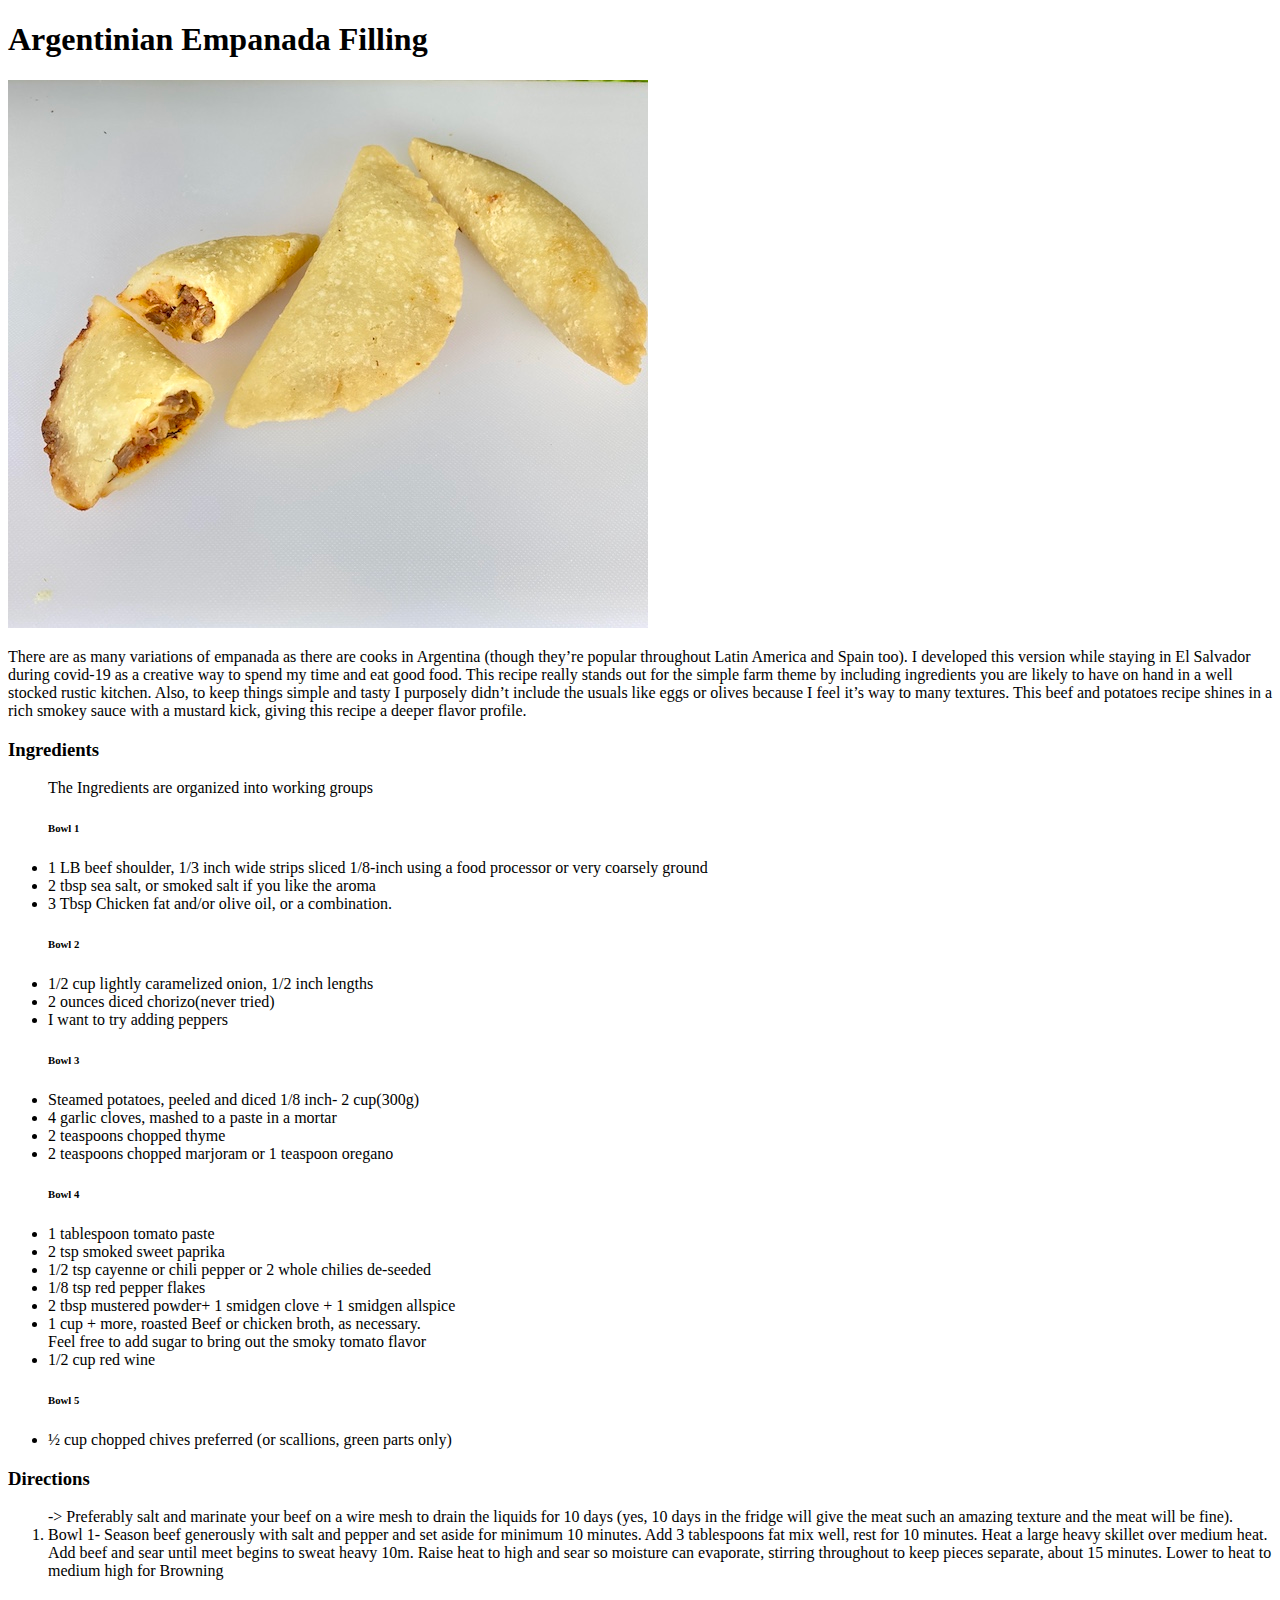
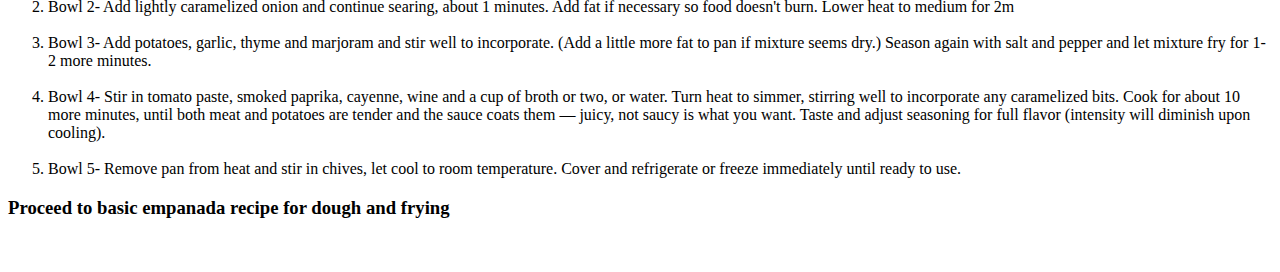
==== recipes/beefEmpanada.html @ d0727881 "This the first TOP homework." ====
<!DOCTYPE html>
<html lang="en">

<head>
    <meta charset="UTF-8">
    <meta http-equiv="X-UA-Compatible" content="IE=edge">
    <meta name="viewport" content="width=device-width, initial-scale=1.0">
    <title>Argentinian Empanada</title>
</head>

<body>
    <h1>Argentinian Empanada Filling </h1>

    <img src="../images/IMG_0531.jpeg" alt="">

<p>There are as many variations of empanada as there are cooks in Argentina (though 
    they’re popular throughout Latin America and Spain too). I developed this version 
    while staying in El Salvador during covid-19 as a creative way to spend my time 
    and eat good food. This recipe really stands out for the simple farm theme by 
    including ingredients you are likely to have on hand in a well stocked rustic 
    kitchen. Also, to keep things simple and tasty I purposely didn’t include the 
    usuals like eggs or olives because I feel it’s way to many textures. This beef 
    and potatoes recipe shines in a rich smokey sauce with a mustard kick, 
    giving this recipe a deeper flavor profile. 
</p>
    <h3>Ingredients</h3>
    <ul>
        The Ingredients are organized into working groups
        <br>
        <h6> Bowl 1
        </h6>
        <li>1 LB beef shoulder, 1/3 inch wide strips sliced 1/8-inch using a food processor
            or very coarsely ground</li>
        <li>2 tbsp sea salt, or smoked salt if you like the aroma</li>
        <li>3 Tbsp Chicken fat and/or olive oil, or a combination.</li>
        <h6> Bowl 2
        </h6>
        <li>1/2 cup lightly caramelized onion, 1/2 inch lengths</li>
        <li>2 ounces diced chorizo(never tried)</li>
        <li>I want to try adding peppers</li>
        <h6> Bowl 3
        </h6>
        <li> Steamed potatoes, peeled and diced 1/8 inch- 2 cup(300g)</li>
        <li> 4 garlic cloves, mashed to a paste in a mortar</li>
        <li> 2 teaspoons chopped thyme</li>
        <li> 2 teaspoons chopped marjoram or 1 teaspoon oregano</li>
        <h6> Bowl 4
        </h6>
        <li> 1 tablespoon tomato paste</li>
        <li> 2 tsp smoked sweet paprika</li>
        <li> 1/2 tsp cayenne or chili pepper or 2 whole chilies de-seeded</li>
        <li> 1/8 tsp red pepper flakes</li>
        <li> 2 tbsp mustered powder+ 1 smidgen clove + 1 smidgen allspice</li>
        <li> 1 cup + more, roasted Beef or chicken broth, as necessary.</li>
        Feel free to add sugar to bring out the smoky tomato flavor
        <li> 1/2 cup red wine</li>
        <h6> Bowl 5
        </h6>
        <li> ½ cup chopped chives preferred (or scallions, green parts only)</li>
    </ul>

<h3>Directions</h3>
<ol>
-> Preferably salt and marinate your beef on a wire mesh to drain the liquids for 10 days (yes, 10 days
 in the fridge will give the meat such an amazing texture and the meat will be fine).
 <li> Bowl 1-  Season beef generously with salt and pepper and set aside for minimum 10
 minutes. Add 3 tablespoons fat mix well, rest for 10 minutes. Heat a large heavy skillet
  over medium heat. Add beef and sear until meet begins to sweat heavy 10m. Raise heat to high 
  and sear so moisture can evaporate, stirring throughout to keep pieces separate, about 
  15 minutes. Lower to heat to medium high for Browning</li>

<br>
<li>Bowl 2- Add lightly caramelized onion and continue searing, about 1 minutes. Add fat if 
necessary so food doesn't burn. Lower heat to medium for 2m</li>
<br>
<li>Bowl 3- Add potatoes, garlic, thyme and marjoram and stir well to incorporate. (Add a little 
more fat to pan if mixture seems dry.) Season again with salt and pepper and let mixture fry 
for 1-2 more minutes. </li>
<br>
<li>Bowl 4- Stir in tomato paste, smoked paprika, cayenne, wine and a cup of broth or two, or water. 
Turn heat to simmer, stirring well to incorporate any caramelized bits. Cook for about 10 more
 minutes, until both meat and potatoes are tender and the sauce coats them — juicy, not saucy 
 is what you want. Taste and adjust seasoning for full flavor (intensity will diminish upon 
 cooling). </li>
 <br>
 <li>Bowl 5- Remove pan from heat and stir in chives, let cool to room temperature. Cover and 
refrigerate or freeze immediately until ready to use.</li>
</ol>

<h3>Proceed to basic empanada recipe for dough and frying
</h3>
<br>

   
    </p>

</body>

</html>
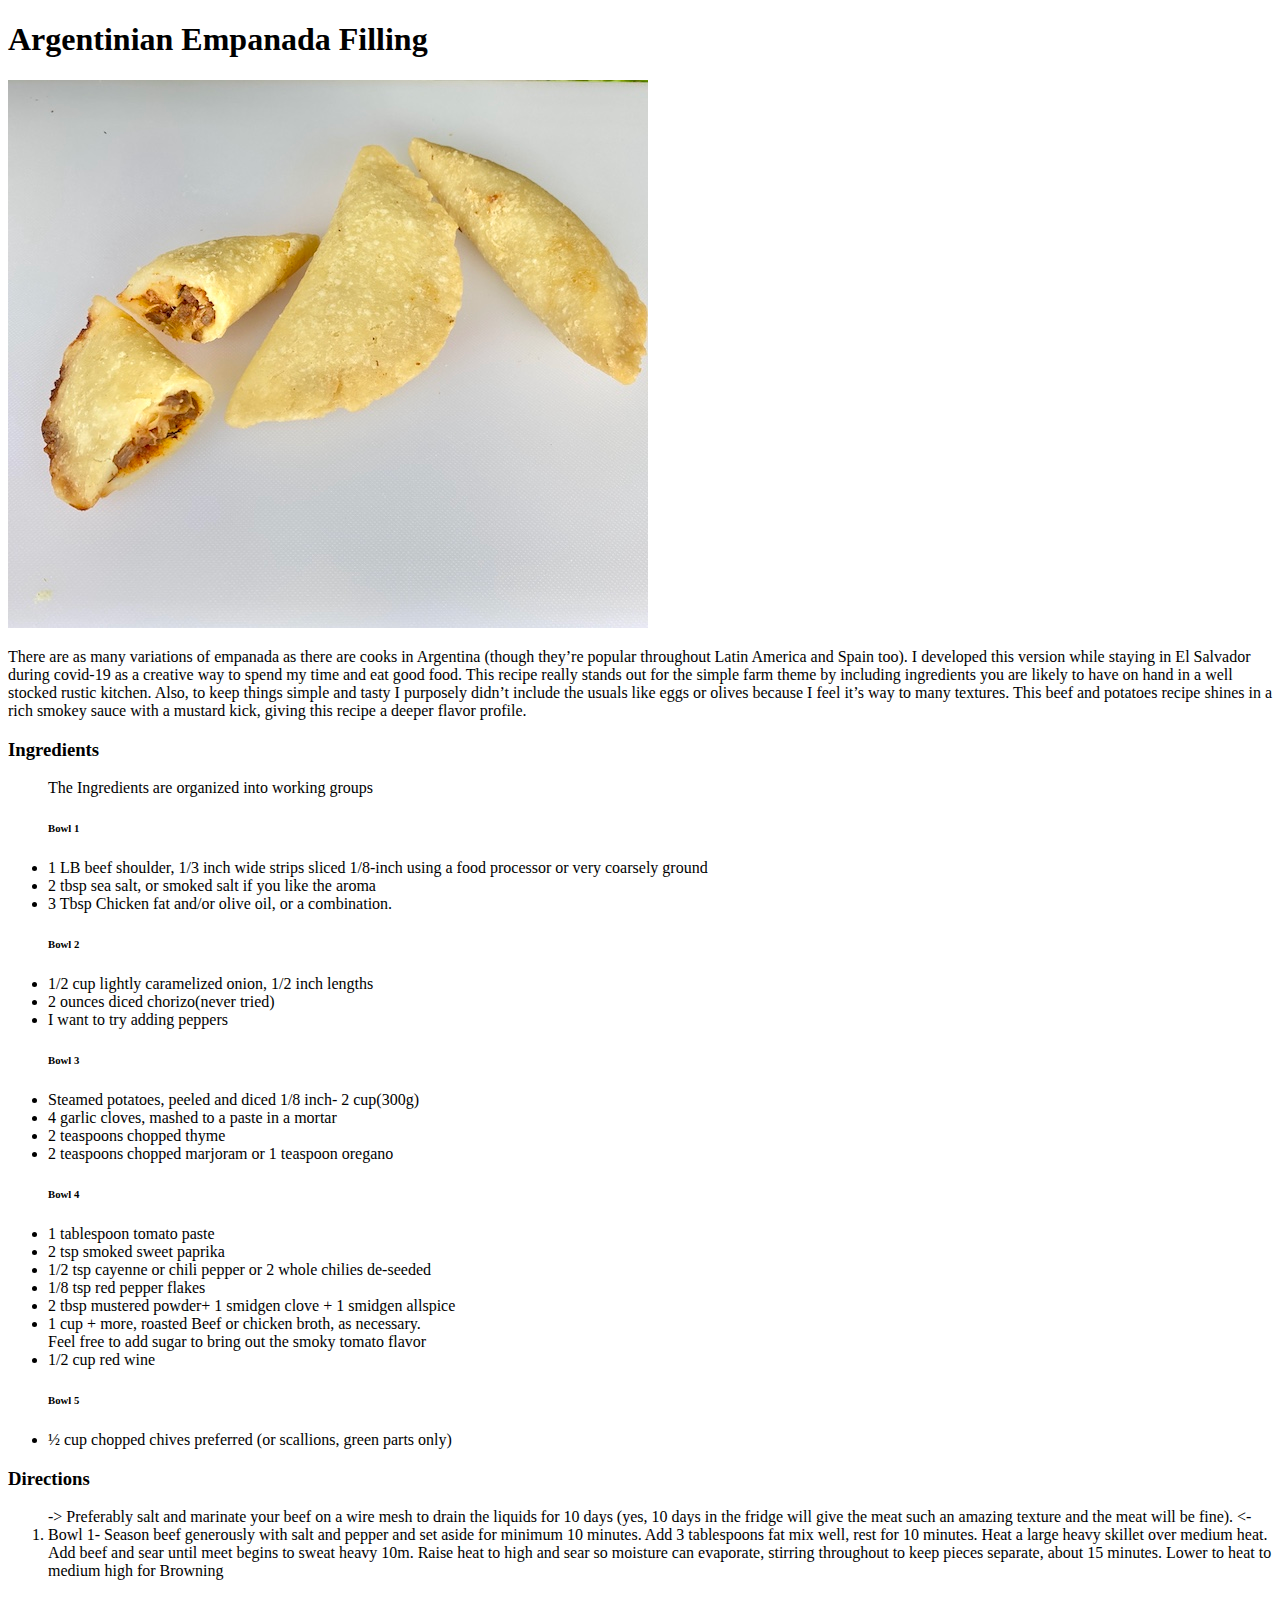
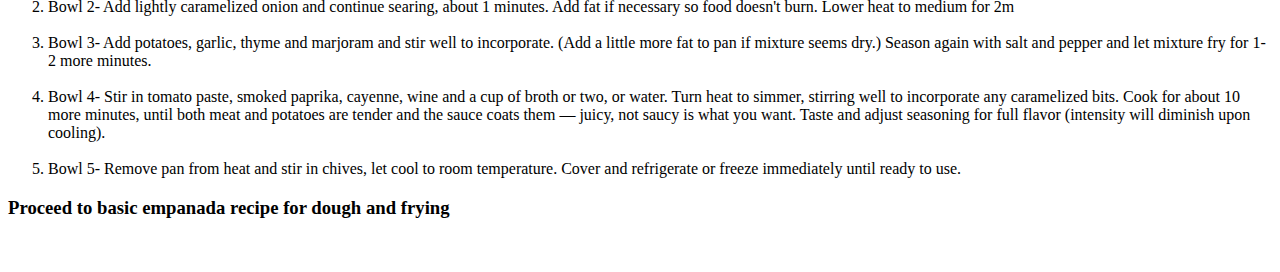
==== commit c8a44f36: "fixed recipe highlight for meet" ====
--- a/recipes/beefEmpanada.html
+++ b/recipes/beefEmpanada.html
@@ -62,7 +62,7 @@
 <h3>Directions</h3>
 <ol>
 -> Preferably salt and marinate your beef on a wire mesh to drain the liquids for 10 days (yes, 10 days
- in the fridge will give the meat such an amazing texture and the meat will be fine).
+ in the fridge will give the meat such an amazing texture and the meat will be fine). <- 
  <li> Bowl 1-  Season beef generously with salt and pepper and set aside for minimum 10
  minutes. Add 3 tablespoons fat mix well, rest for 10 minutes. Heat a large heavy skillet
   over medium heat. Add beef and sear until meet begins to sweat heavy 10m. Raise heat to high 
